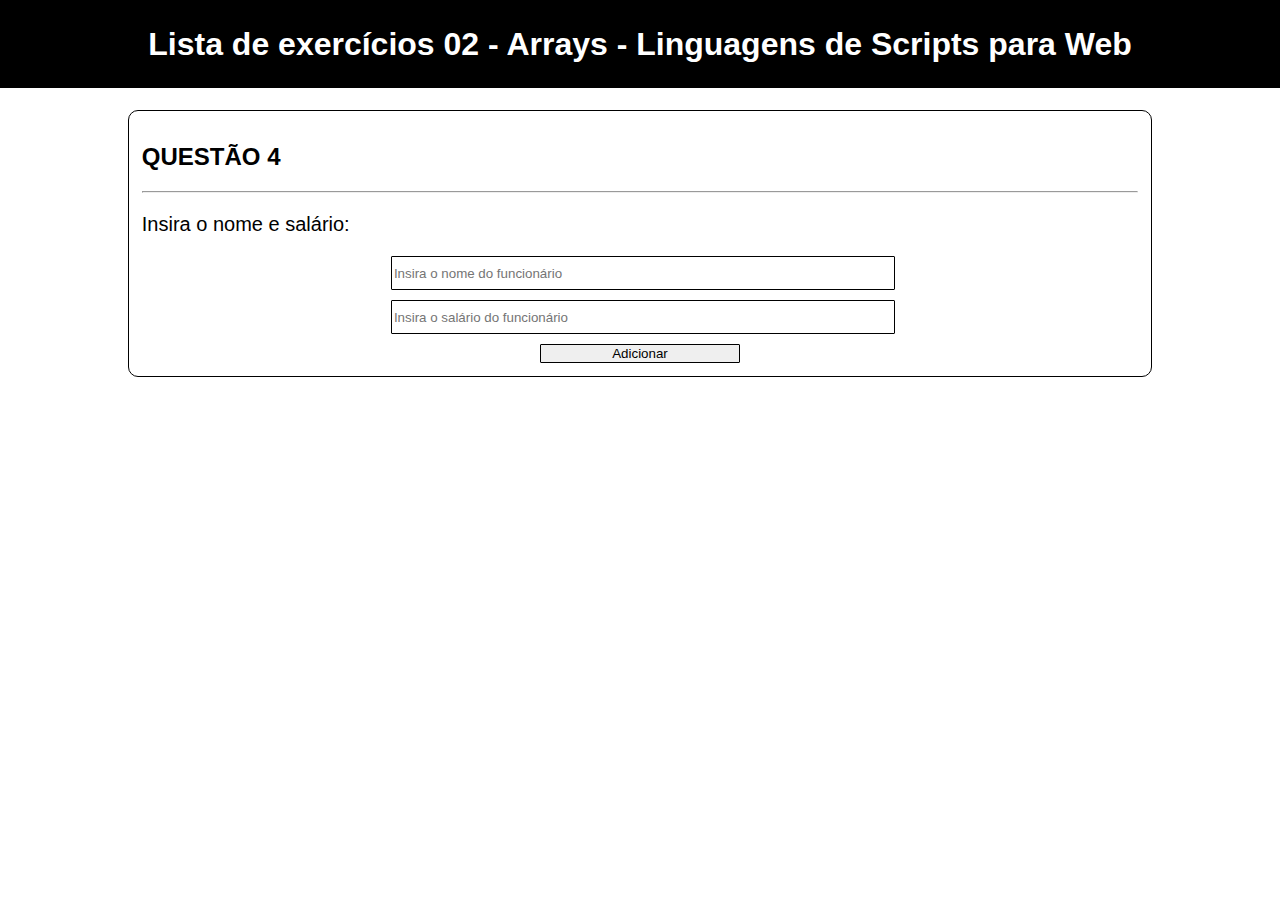
==== Q4/index.html @ 74d39646 "Questões 1, 2 e 3" ====
<!DOCTYPE html>
<html lang="pt-br">

<head>
    <meta charset="UTF-8">
    <meta name="viewport" content="width=device-width, initial-scale=1.0">
    <title>Atividade de Linguagens de Script</title>
    <link href="../Css/style.css" rel="stylesheet" type="text/css" />
</head>

<body>

    <header>
        <h1 id="inicio" style="text-align: center;">Lista de exercícios 02 - Arrays - Linguagens de Scripts para Web
        </h1>
    </header>
    <main>


        <div class="quest">
            <div>
                <h2 id="quest6">QUESTÃO 4</h2>
                <hr>
                <p>Insira o nome e salário:
                </p>
                <input class="inputstilo" type="text" id="inputNome" placeholder="Insira o nome do funcionário">
                <input class="inputstilo" type="number" id="inputSalario" placeholder="Insira o salário do funcionário">
                <button class="botao" type="button" id="buttonQ4">Adicionar</button>
                <div id="DivQ4"></div>
            </div>


        </div>
    </main>


    <script src="script.js"></script>

</body>

</html>
---- Css/style.css ----
html, body {
    height: 100vh;
    width: 100%;
    padding: 0px;
    margin-left: 0px;
    margin-top: 0px;
    margin:0;
    
  }
  main {
    height: 53.3vh;
  }
  
  footer{
    margin-top: 5%;
    padding: 1%;
    text-align: center;
    background-color: black;
    color: white;
    text-decoration: none;
  
  }
  
  
  .quest{
    margin-left: 10%;
    margin-right:10%;
    border-radius: 10px;
    padding: 1%;
    border: 1px solid black;
  }
  
  .botao{
    border: 1px solid black;
    border-radius:1px;
    width:20%;
    margin-left: 40%;
    align-items: center;
  }
  
  .inputstilo{
    border: 1px solid black;
    border-radius: 1px;
    margin-bottom: 1%;
    margin-left:25%;
    height: 30px;
    width: 50%;
  }
  
  h1{
    font-style: normal;
    font-family: 'Acme', sans-serif;
    background-color: black;
    color: white;
    padding: 2%;
    margin-top:0;
  
  }
  
  h2{
    font-family: 'Arial', sans-serif;
  }
  
  p{
    font-family: 'calibri', sans-serif;
    font-size: 20px;
  }

  #DivQ2{
    margin: 3rem auto 0;
    max-width: 480px;
  }
  .taskDivs{
    display: flex;
    align-items: center;
    justify-content: space-between;
    text-align: center;
  }

  .taskDivs button{
    height: 30px;
    width: 50px;
  }

  #DivQ3{
    margin-top: 40px;
    display: flex;
    flex-wrap: wrap;
    gap: 20px;  
  }

  .filmeDiv{
    border: 2px solid black;
    padding: 10px;
    border-radius: 5px;
  }
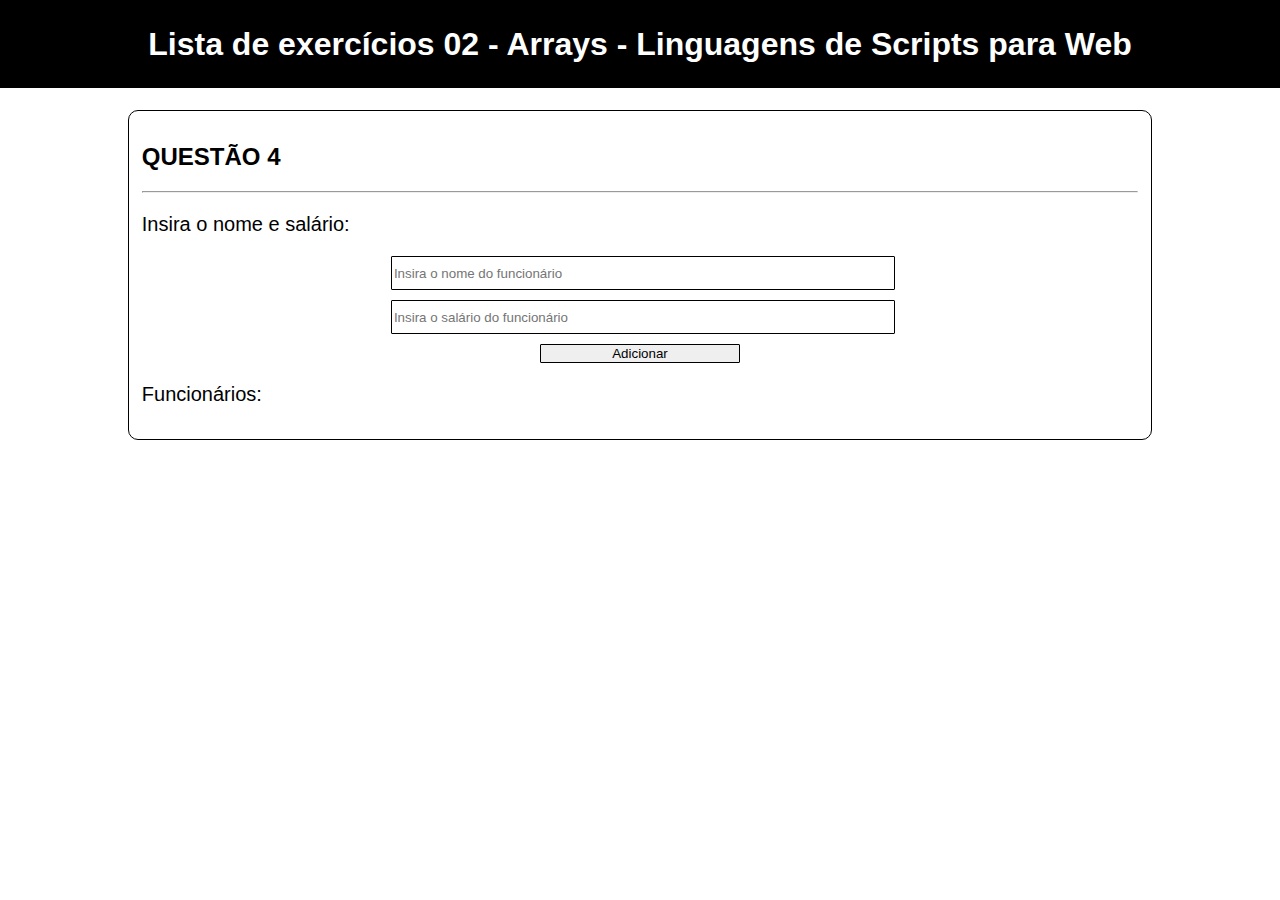
==== commit c3ad4272: "Questão 4 add" ====
--- a/Q4/index.html
+++ b/Q4/index.html
@@ -26,7 +26,8 @@
                 <input class="inputstilo" type="text" id="inputNome" placeholder="Insira o nome do funcionário">
                 <input class="inputstilo" type="number" id="inputSalario" placeholder="Insira o salário do funcionário">
                 <button class="botao" type="button" id="buttonQ4">Adicionar</button>
-                <div id="DivQ4"></div>
+                <p>Funcionários:</p>
+                <ul id="ulQ4"></ul>
             </div>
 
 
